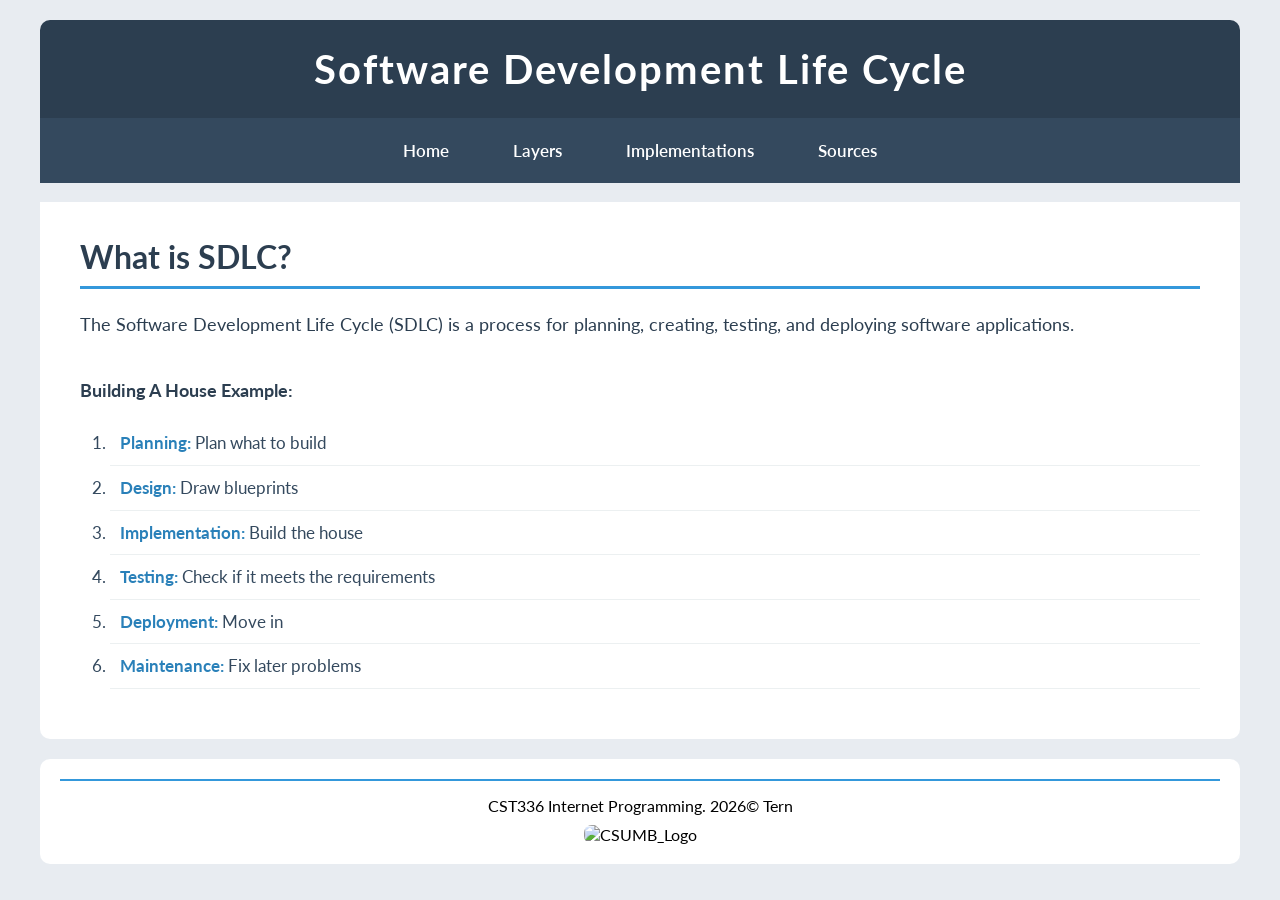
==== index.html @ bf86d454 "Add files via upload" ====
<!DOCTYPE html>
<html>
    <head>
        <meta charset="utf-8">
        <link href="styles.css" rel="stylesheet">
        <link href="https://fonts.googleapis.com/css2?family=Lato:ital" rel="stylesheet">
        <title>CST336_EricTern_HW1</title>
    </head>
    <body>
        <header>
            <h1>Software Development Life Cycle</h1>        
        </header>
        <nav>
            <a href="index.html">Home</a>
            <a href="Layers.html">Layers</a>
            <a href="Implementation.html">Implementations</a>
            <a href="Sources.html">Sources</a>
        </nav>
        <br>
        <main>
            <h2>What is SDLC?</h2>
            <div id="indexContent">
                <p>The Software Development Life Cycle (SDLC) is a process for planning, creating, testing, and deploying software applications.</p>
                <br>
                <p><strong>Building A House Example:</strong></p>
                <ol>
                    <li><strong>Planning:</strong> Plan what to build</li>
                    <li><strong>Design:</strong> Draw blueprints</li>
                    <li><strong>Implementation:</strong> Build the house</li>
                    <li><strong>Testing:</strong> Check if it meets the requirements</li>
                    <li><strong>Deployment:</strong> Move in</li>
                    <li><strong>Maintenance:</strong> Fix later problems</li>
                </ol>
            </div>
        </main>
        <footer>
            <hr>
             CST336 Internet Programming. 2026© Tern 
             <br>            
             <figure>
                <img id="CSUMB_Logo" src="https://github.com/etern-source/etern.github.io/blob/main/CSUMB.png" alt ="CSUMB_Logo" width="150" height="50">
            </figure>
        </footer>
    </body>
</html>
---- styles.css ----
/* ============ RESET & BASE ============ */
* {
    margin: 0;
    padding: 0;
    box-sizing: border-box;
}

body {
    font-family: 'Lato', Arial, sans-serif;
    background: #e8ecf1;
    padding: 20px 40px;
}

/* ============ HEADER ============ */
header {
    background: #2c3e50;
    padding: 25px 20px;
    border-radius: 10px 10px 0 0;
    text-align: center;
}

header h1 {
    color: white;
    font-size: 2.5em;
    font-weight: 700;
    letter-spacing: 2px;
}

/* ============ NAVIGATION ============ */
nav {
    background: #34495e;
    padding: 12px;
    text-align: center;
}

nav a {
    color: white;
    text-decoration: none;
    padding: 10px 25px;
    margin: 0 5px;
    font-size: 1.05em;
    font-weight: 600;
    border-radius: 20px;
    display: inline-block;
    transition: background 0.3s;
}

nav a:hover {
    background: #3498db;
}

/* ============ MAIN CONTENT ============ */
main {
    background: white;
    padding: 35px 40px;
    border-radius: 0 0 10px 10px;
    min-height: 400px;
    margin-bottom: 20px;
}

main h2 {
    color: #2c3e50;
    font-size: 2em;
    border-bottom: 3px solid #3498db;
    padding-bottom: 10px;
    margin-bottom: 20px;
}

/* ============ HOME PAGE (index.html) ============ */
#indexContent p {
    font-size: 1.1em;
    line-height: 1.8;
    color: #2c3e50;
    margin-bottom: 15px;
}

#indexContent ol {
    padding-left: 30px;
    margin: 15px 0;
}

#indexContent ol li {
    font-size: 1.05em;
    line-height: 2;
    color: #34495e;
    padding: 5px 10px;
    border-bottom: 1px solid #ecf0f1;
}

#indexContent ol li strong {
    color: #2980b9;
}

/* ============ LAYERS PAGE (Layers.html) ============ */
#LayersContent p {
    font-size: 1.05em;
    line-height: 1.8;
    color: #2c3e50;
    padding: 15px 20px;
    background: #f8f9fa;
    border-left: 5px solid #3498db;
    margin-bottom: 10px;
}

#LayersContent p strong {
    color: #2c3e50;
}

/* ============ IMPLEMENTATION PAGE (Implementation.html) ============ */
#implementationContent p {
    font-size: 1.1em;
    color: #2c3e50;
    margin-bottom: 20px;
}

#implementationContent ul {
    list-style: none;
    padding: 0;
}

#implementationContent ul li {
    background: #f8f9fa;
    padding: 20px 25px;
    margin-bottom: 25px;
    border-radius: 8px;
    border-left: 5px solid #3498db;
}

#implementationContent ul li strong {
    font-size: 1.2em;
    color: #2c3e50;
    display: block;
    margin-bottom: 10px;
}

#implementationContent ul li img {
    display: block;
    margin: 15px auto 0 auto;
    border-radius: 6px;
    box-shadow: 0 2px 10px rgba(0,0,0,0.1);
    max-width: 100%;
    height: auto;
}

/* Image sizes */
#Waterfall_Model,
#Agile_Model,
#Scrum,
#Kanban {
    width: 450px;
    height: 280px;
}

#DevOps {
    width: 600px;
    height: 280px;
}

/* ============ SOURCES PAGE (Sources.html) ============ */
#sourcesContent p {
    font-size: 1.05em;
    color: #2c3e50;
    margin-bottom: 20px;
}

#sourcesContent ul {
    list-style: none;
    padding: 0;
}

#sourcesContent ul li {
    padding: 12px 20px;
    margin-bottom: 10px;
    background: #f8f9fa;
    border-radius: 6px;
    border-left: 4px solid #3498db;
}

#sourcesContent ul li a {
    color: #2980b9;
    text-decoration: none;
    font-weight: 600;
}

#sourcesContent ul li a:hover {
    text-decoration: underline;
}

/* ============ FOOTER ============ */
footer {
    text-align: center;
    padding: 20px;
    background: white;
    border-radius: 10px;
}

footer hr {
    border: none;
    height: 2px;
    background: #3498db;
    margin-bottom: 15px;
}

footer p, footer div {
    color: #2c3e50;
    font-size: 0.9em;
}

footer figure {
    margin-top: 10px;
}

#CSUMB_Logo {
    border-radius: 8px;
}
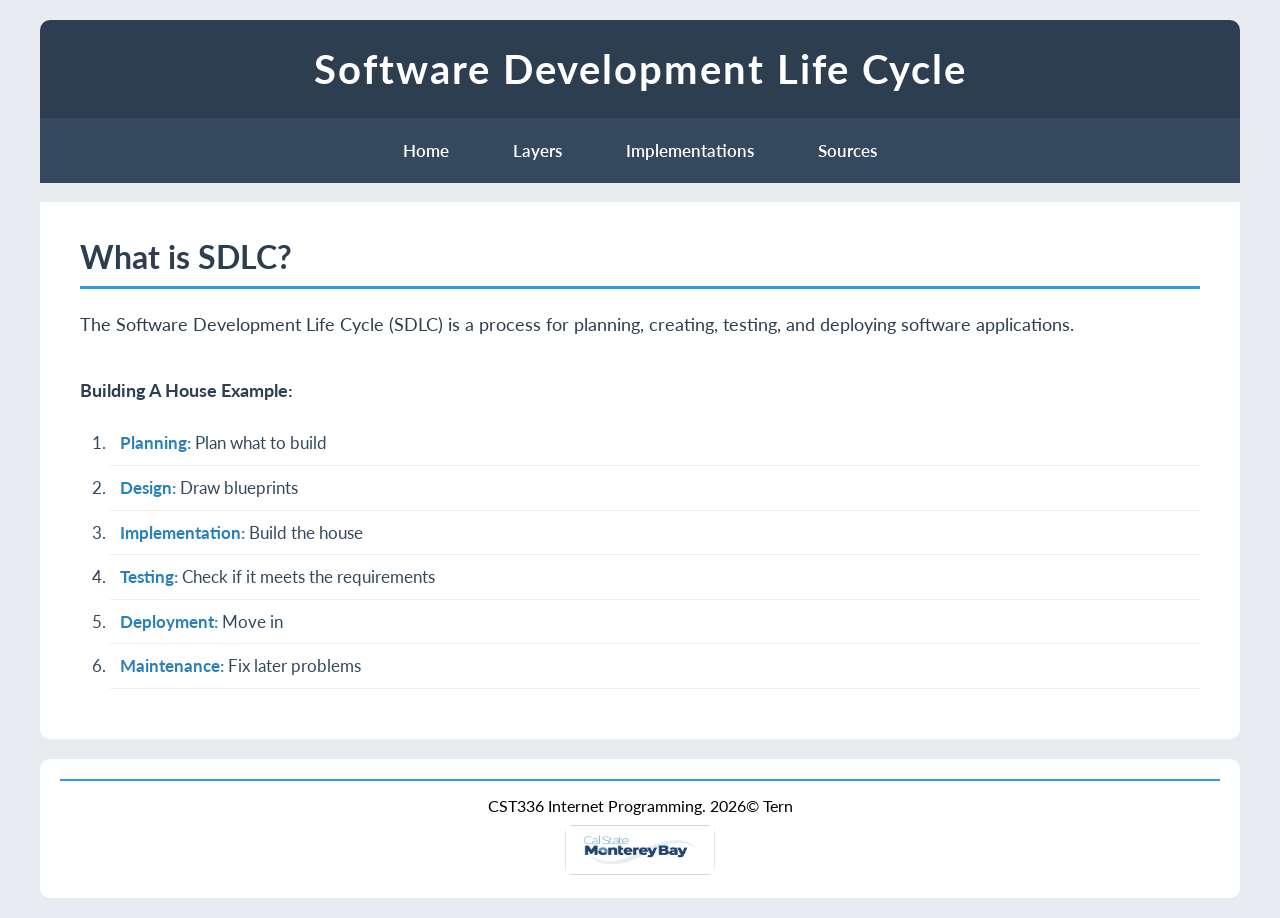
==== commit cdc14a9a: "Update index.html" ====
--- a/index.html
+++ b/index.html
@@ -38,7 +38,7 @@
              CST336 Internet Programming. 2026© Tern 
              <br>            
              <figure>
-                <img id="CSUMB_Logo" src="https://github.com/etern-source/etern.github.io/blob/main/CSUMB.png" alt ="CSUMB_Logo" width="150" height="50">
+                <img id="CSUMB_Logo" src="./CSUMB.png" alt ="CSUMB_Logo" width="150" height="50">
             </figure>
         </footer>
     </body>
